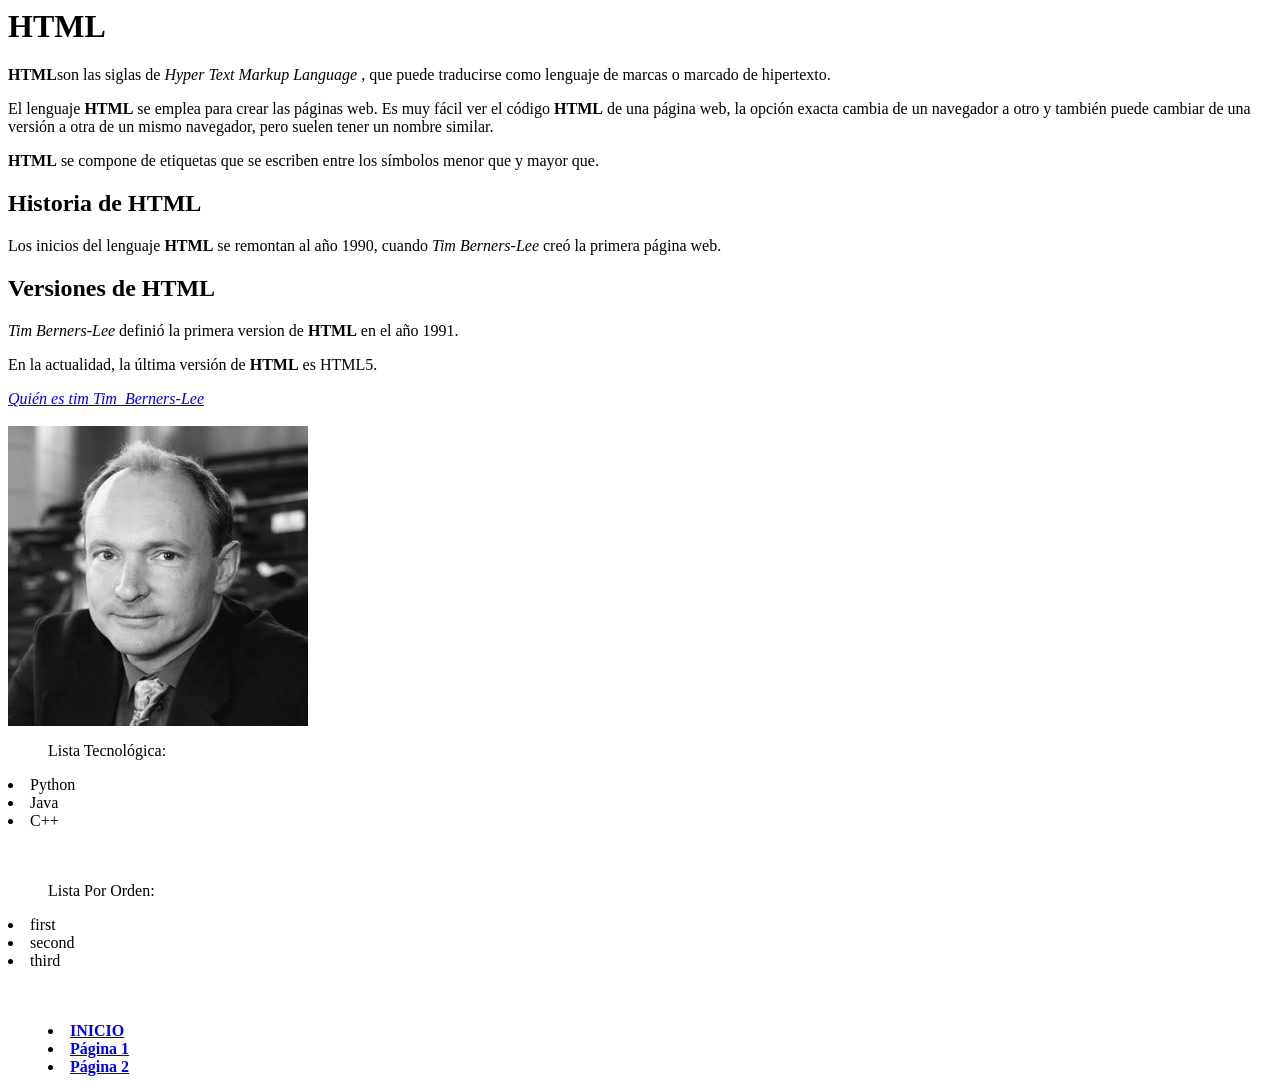
==== index.html @ 3ed59aa0 "Acabé la segunda tarea He añadido a la primera tarea una lista ordenada y otra sin orden y ademas un" ====
<html>
    <head>
       

    </head>
    <body>
        <h1>HTML</h1>
    
        <p>
            <strong>HTML</strong>son las siglas de <em>Hyper Text Markup Language</em> , que puede traducirse como lenguaje de marcas o marcado de hipertexto.
        </p>

        <p>
            El lenguaje <strong>HTML</strong> se emplea para crear las páginas web. Es muy fácil ver el código <strong>HTML</strong> de una página web, la opción exacta cambia de un navegador a otro y también puede cambiar de una versión a otra de un mismo navegador, pero suelen tener un nombre similar.
        </p>

        <p>
            <strong>HTML</strong> se compone de etiquetas que se escriben entre los símbolos menor que y mayor que.
        </p>

        <h2>
            <strong>Historia de HTML</strong>
        </h2>

        <p>
            Los inicios del lenguaje <strong>HTML</strong> se remontan al año 1990, cuando <em>Tim Berners-Lee</em> creó la primera página web.
        </p>

        <h2>
            <strong>Versiones de HTML</strong>
        </h2>

        <p>
            <em>Tim Berners-Lee</em> definió la primera version de <strong>HTML</strong> en el año 1991.
        </p>

        <p>
            En la actualidad, la última versión de <strong>HTML</strong> es HTML5.
        </p>

        <a href="https://es.wikipedia.org/wiki/Tim_Berners-Lee"><em>Quién es tim Tim_Berners-Lee</em></a>
      
        <br></br>
    
        <img src="./ejercicio/img/tim.jpg" width="300" height="300">

        <ul>Lista Tecnológica:</ul>
            <li>Python</li>
            <li>Java</li>
            <li>C++</li>

        <br></br>

        <ol>Lista Por Orden:</ol>
            <li>first</li>
            <li>second</li>
            <li>third</li>

        <br></br>
        
        <menu>
            <li><a href="C:\Users\noe.gayoso.SALESIANOSAL.000\Documents\GitHub\Ejercicio1\index.html"> <strong>INICIO</strong> </a></li>
            <li><a href="C:\Users\noe.gayoso.SALESIANOSAL.000\Documents\GitHub\Ejercicio1\pagina1.html"><strong>Página 1</strong></a></li>
            <li><a href="C:\Users\noe.gayoso.SALESIANOSAL.000\Documents\GitHub\Ejercicio1\pagina2.html"><strong>Página 2</strong></a></li>

        </menu>
        


    </body>
</html>
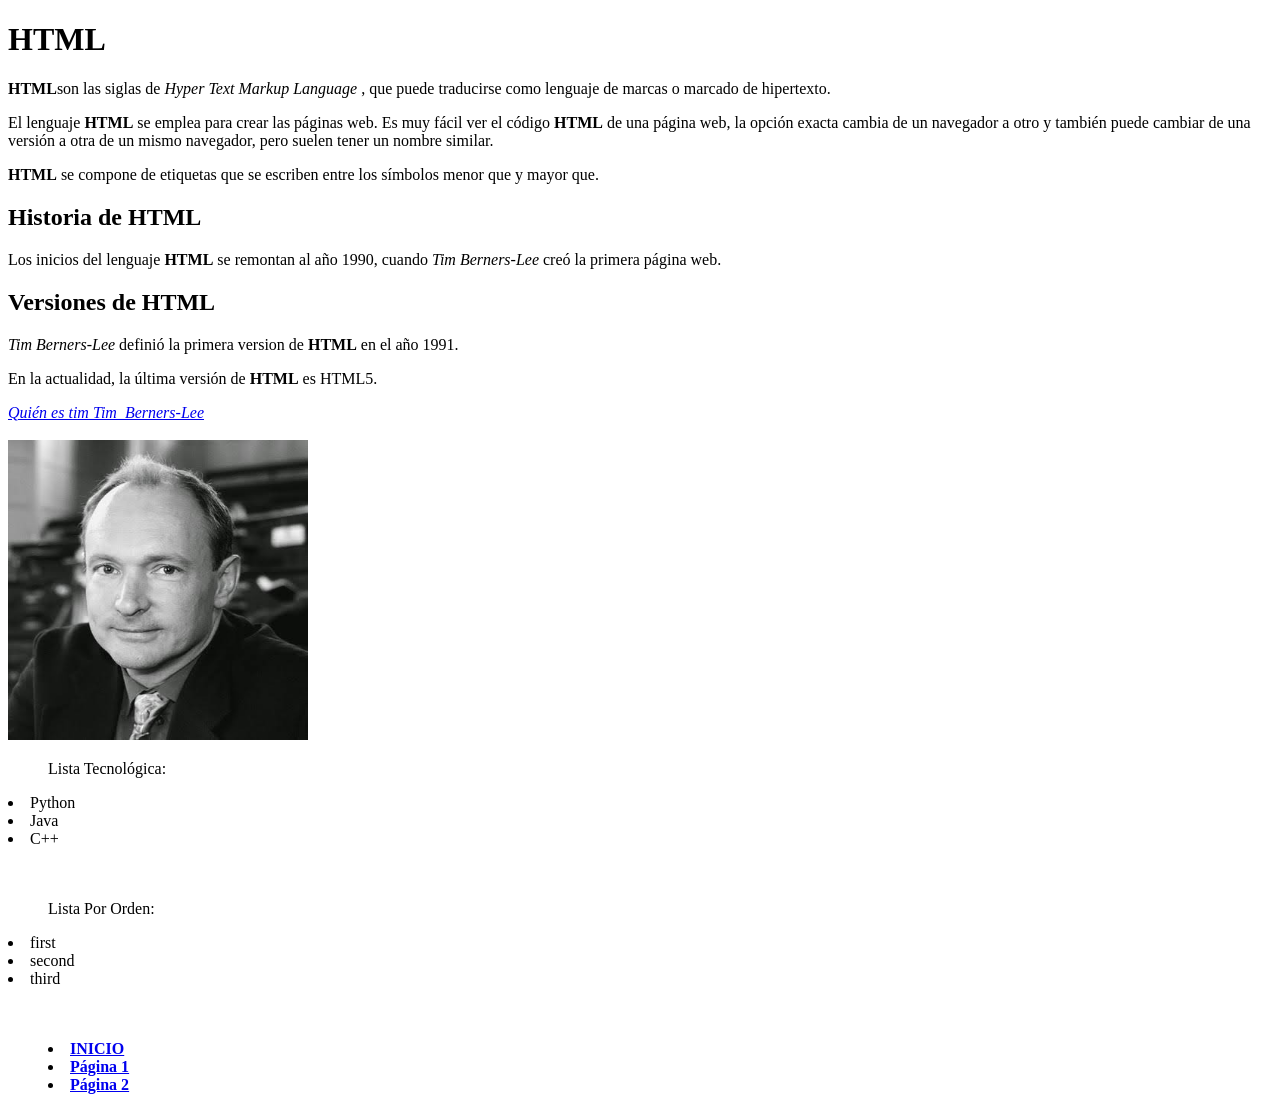
==== commit 4bc9ff63: "cambie el principio puse tildes" ====
--- a/index.html
+++ b/index.html
@@ -1,4 +1,5 @@
-<html>
+<!DOCTYPE html>
+<html lang="es">
     <head>
        
 
@@ -59,10 +60,9 @@
         <br></br>
         
         <menu>
-            <li><a href="C:\Users\noe.gayoso.SALESIANOSAL.000\Documents\GitHub\Ejercicio1\index.html"> <strong>INICIO</strong> </a></li>
-            <li><a href="C:\Users\noe.gayoso.SALESIANOSAL.000\Documents\GitHub\Ejercicio1\pagina1.html"><strong>Página 1</strong></a></li>
-            <li><a href="C:\Users\noe.gayoso.SALESIANOSAL.000\Documents\GitHub\Ejercicio1\pagina2.html"><strong>Página 2</strong></a></li>
-
+            <li><a href="./index.html"> <strong>INICIO</strong> </a></li>
+            <li><a href="./pagina1.html"><strong>Página 1</strong></a></li>
+            <li><a href="./pagina2.html"><strong>Página 2</strong></a></li>
         </menu>
         
 
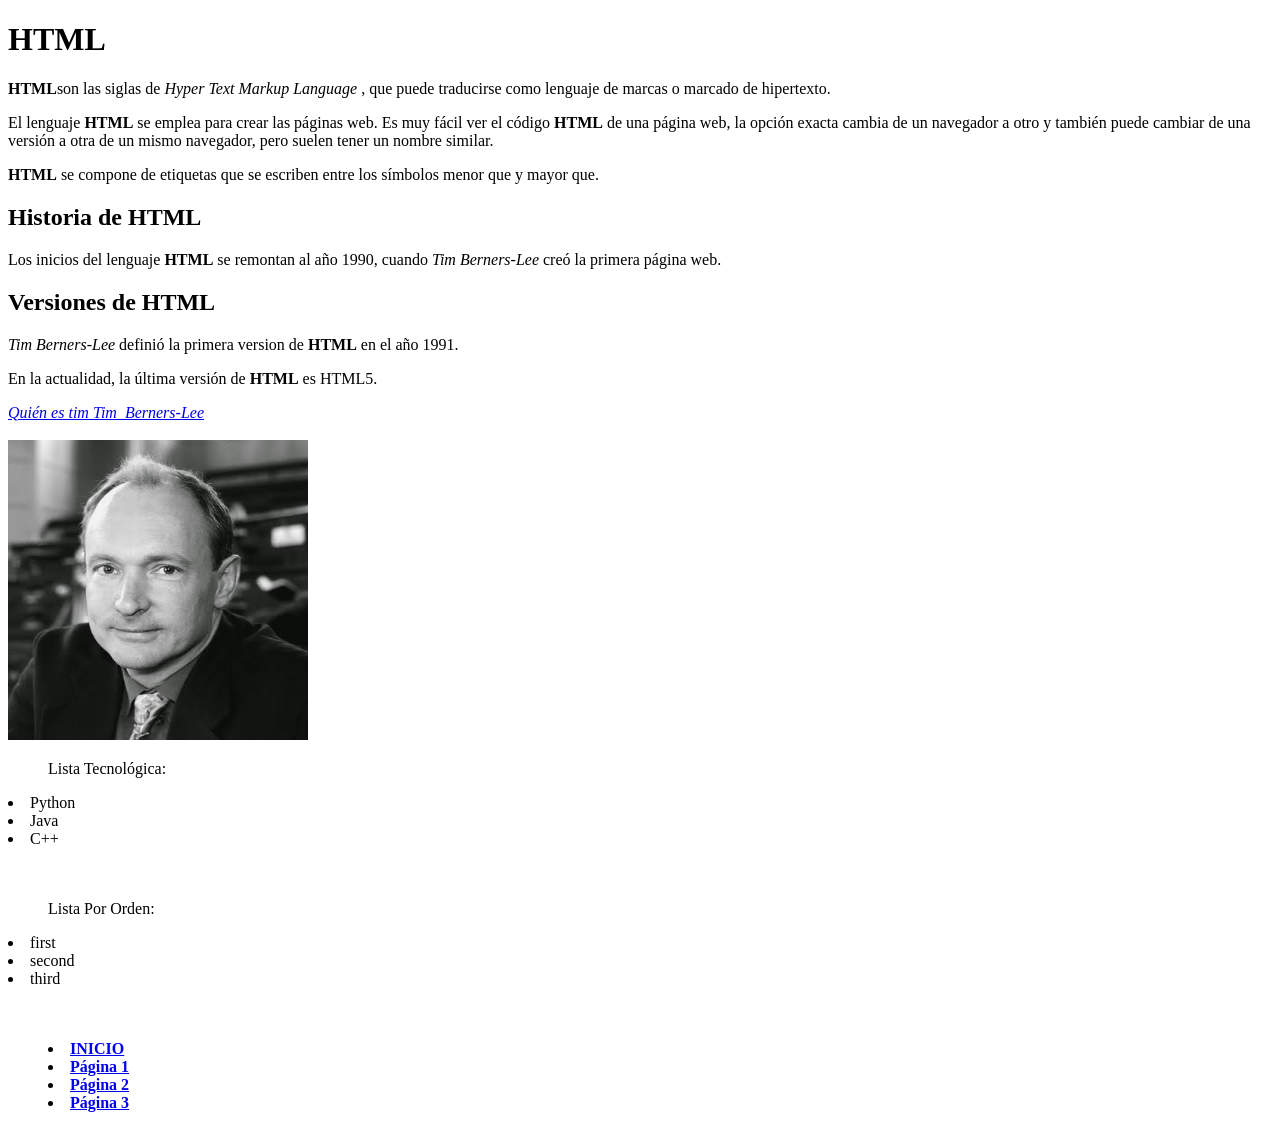
==== commit 9de81b07: "Añadí la tercera página Le meti una pagina nueva con TABLAS y todo lo demáss." ====
--- a/index.html
+++ b/index.html
@@ -1,8 +1,9 @@
 <!DOCTYPE html>
 <html lang="es">
     <head>
-       
-
+       <title>Si entras aqui me perteneces</title>
+            <meta charset="utf-8">
+            <meta name="viewport" content="width=device-width, initial-scale=1">
     </head>
     <body>
         <h1>HTML</h1>
@@ -63,6 +64,7 @@
             <li><a href="./index.html"> <strong>INICIO</strong> </a></li>
             <li><a href="./pagina1.html"><strong>Página 1</strong></a></li>
             <li><a href="./pagina2.html"><strong>Página 2</strong></a></li>
+            <li><a href="./pagina3.html"><strong>Página 3</strong></a></li>
         </menu>
         
 
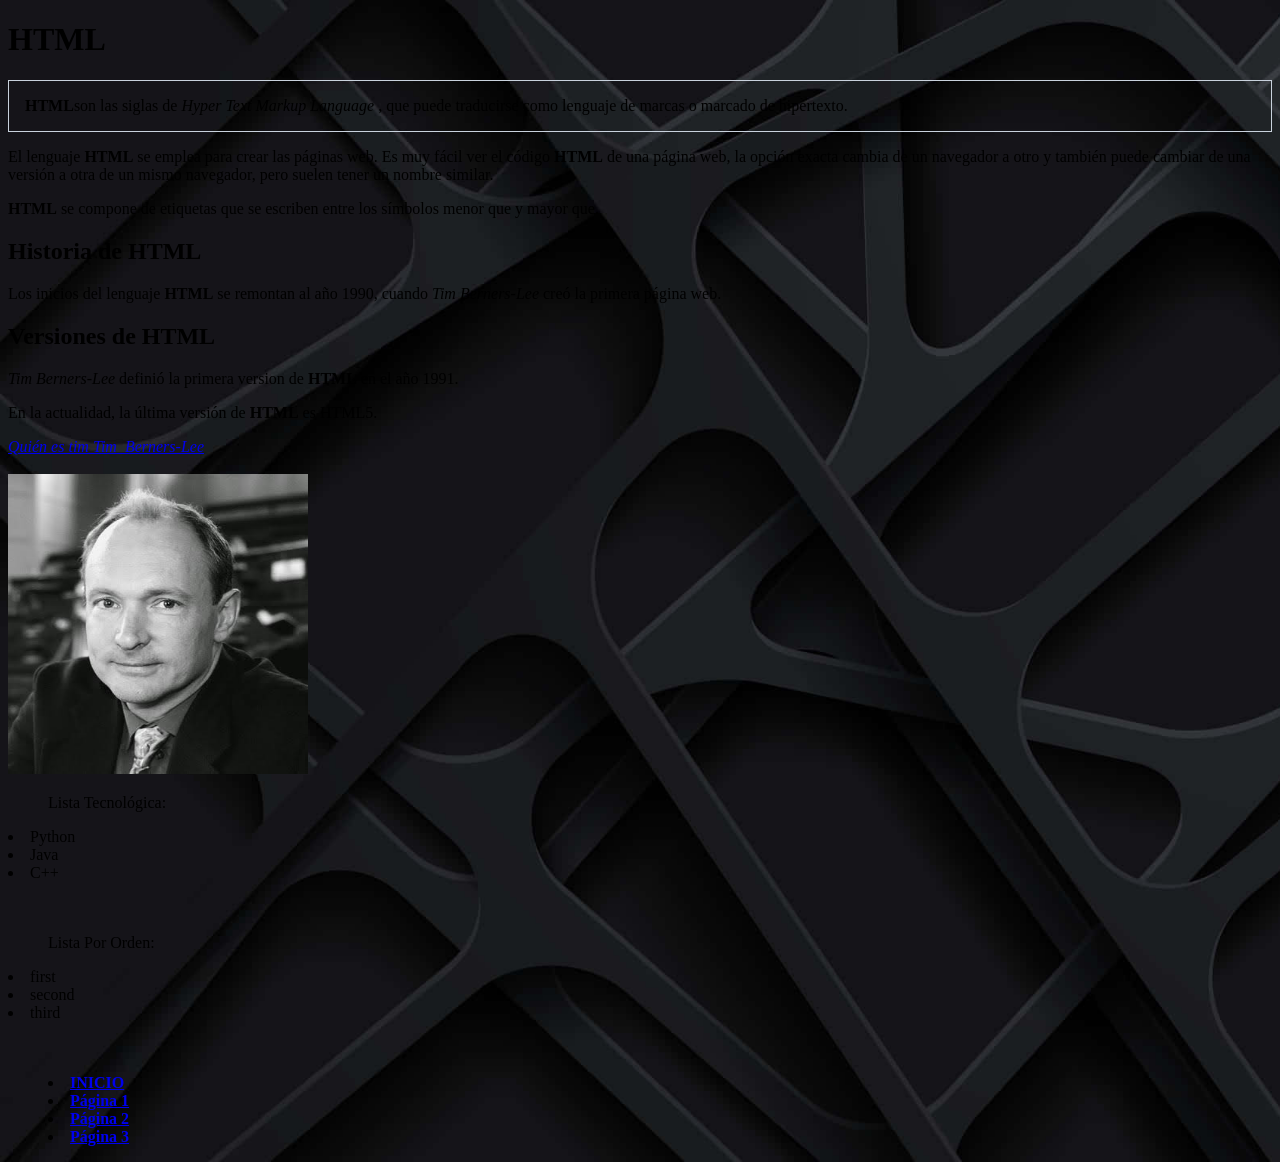
==== commit d3610f32: "Mejora con el css He añadido diversas imagenes e incluso animaciones con el <div> y mas css" ====
--- a/index.html
+++ b/index.html
@@ -2,13 +2,14 @@
 <html lang="es">
     <head>
        <title>Si entras aqui me perteneces</title>
-            <meta charset="utf-8">
-            <meta name="viewport" content="width=device-width, initial-scale=1">
+        <meta charset="utf-8">
+        <meta name="viewport" content="width=device-width, initial-scale=1">
+        <link rel="stylesheet" href="./css/estilos.css">
     </head>
-    <body>
+    <body class="fto">
         <h1>HTML</h1>
     
-        <p>
+        <p class="tarjeta">
             <strong>HTML</strong>son las siglas de <em>Hyper Text Markup Language</em> , que puede traducirse como lenguaje de marcas o marcado de hipertexto.
         </p>
 
@@ -44,7 +45,7 @@
       
         <br></br>
     
-        <img src="./ejercicio/img/tim.jpg" width="300" height="300">
+        <img src="./img/tim.jpg" width="300" height="300">
 
         <ul>Lista Tecnológica:</ul>
             <li>Python</li>
--- a/css/estilos.css
+++ b/css/estilos.css
@@ -0,0 +1,17 @@
+.tarjeta {
+    border: 1px solid #c9d2dd;
+    padding: 1rem;
+  }
+
+.tarjeta h3 {
+    margin-top: 0;
+}
+
+.body {
+  background-color: rgba(127, 199, 177, 0.596);
+}
+
+.fto {
+  background-image: url("dark.jpg");
+  background-size: cover;
+}
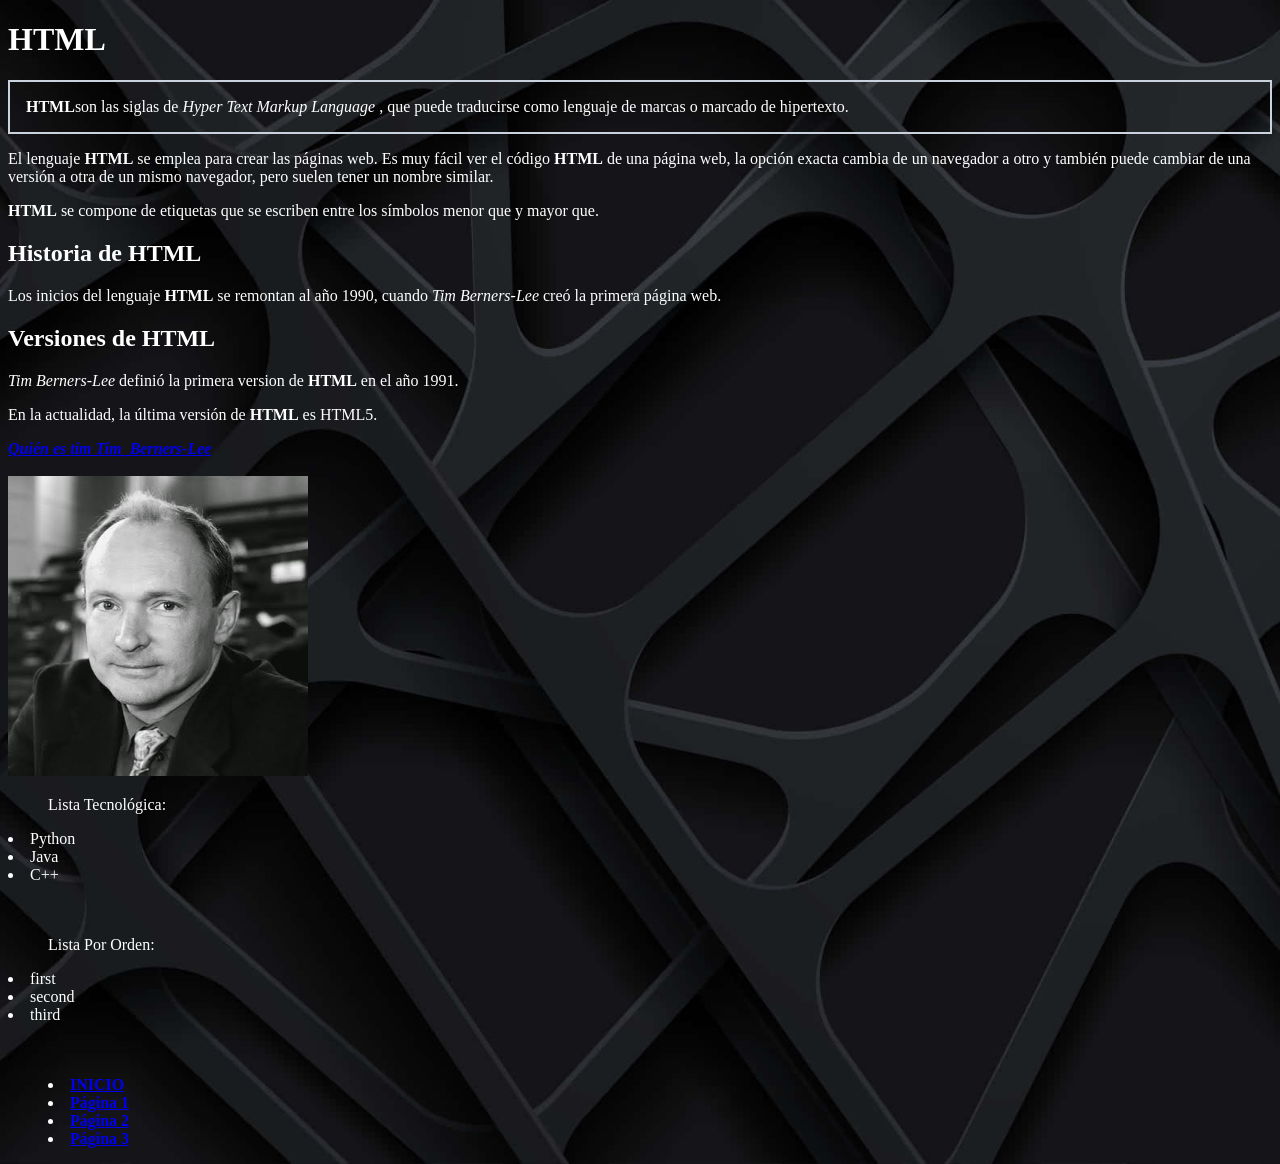
==== commit e85dc922: "añadi cosas hice cosas" ====
--- a/index.html
+++ b/index.html
@@ -41,7 +41,7 @@
             En la actualidad, la última versión de <strong>HTML</strong> es HTML5.
         </p>
 
-        <a href="https://es.wikipedia.org/wiki/Tim_Berners-Lee"><em>Quién es tim Tim_Berners-Lee</em></a>
+        <a href="https://es.wikipedia.org/wiki/Tim_Berners-Lee"><em><strong>Quién es tim Tim_Berners-Lee</strong></em></a>
       
         <br></br>
     
--- a/css/estilos.css
+++ b/css/estilos.css
@@ -1,17 +1,32 @@
 .tarjeta {
-    border: 1px solid #c9d2dd;
-    padding: 1rem;
-  }
+  border: 2px solid #c9d2dd;
+  padding: 1rem;
+  color: white;
+}
 
 .tarjeta h3 {
-    margin-top: 0;
+  margin-top: 0;
+  color: white;
 }
 
 .body {
   background-color: rgba(127, 199, 177, 0.596);
+  color: white;
 }
 
 .fto {
   background-image: url("dark.jpg");
   background-size: cover;
+  background-position: center;
+  color: white;
 }
+
+
+.tarjeta p,
+.tarjeta h1,
+.tarjeta h2,
+.tarjeta h3,
+.tarjeta span,
+.tarjeta a {
+  color: white;
+}
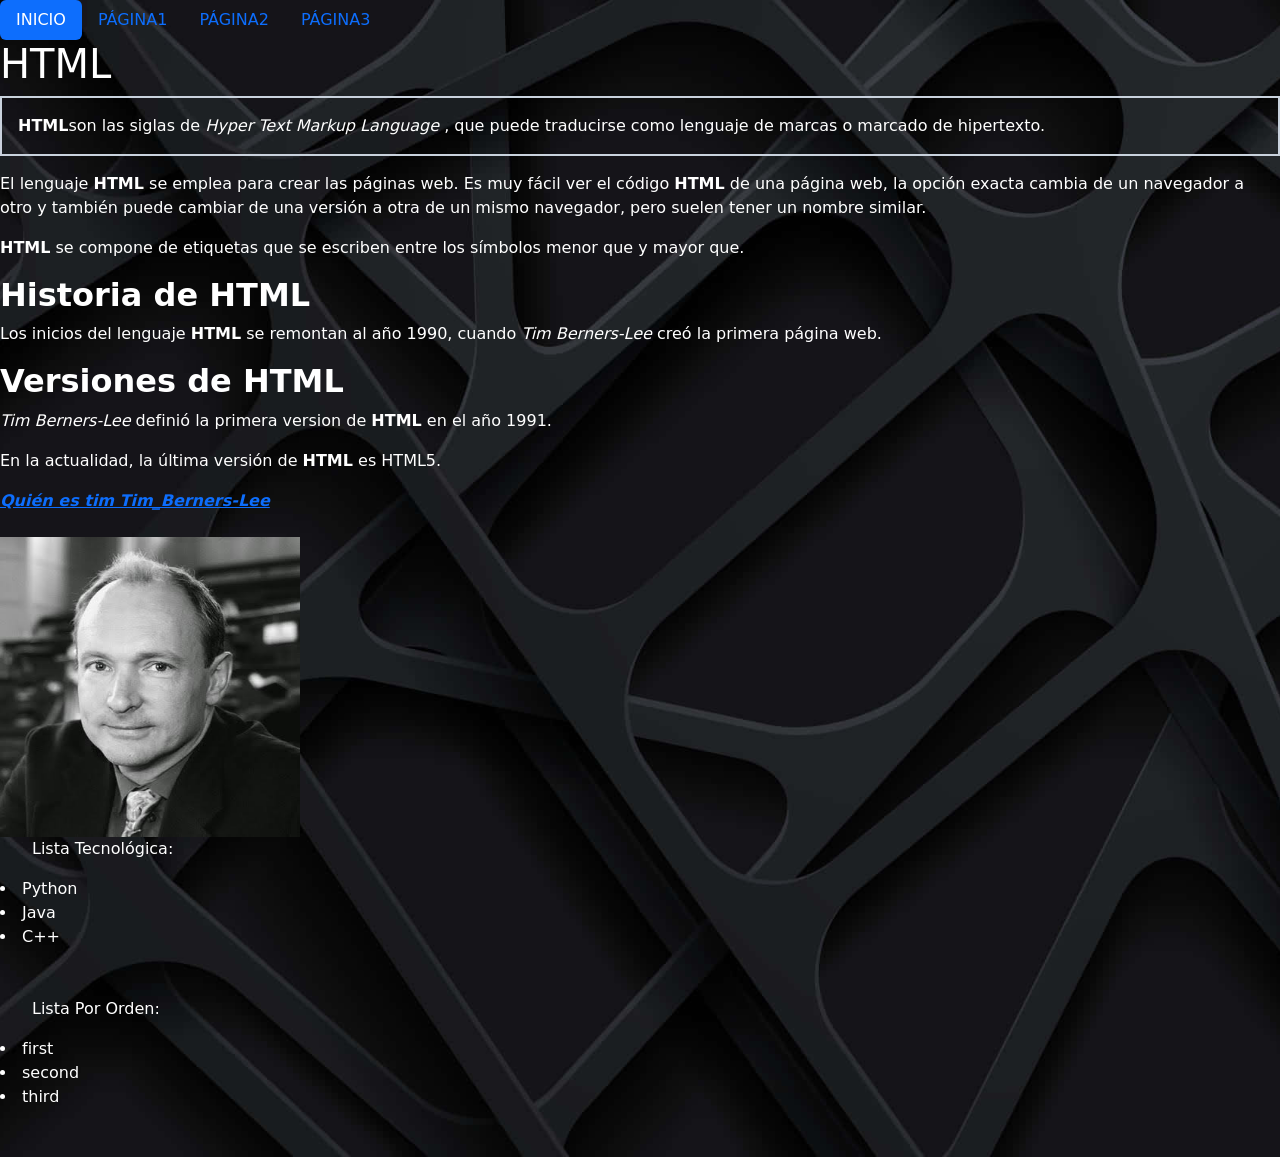
==== commit 5600cfab: "hice cosas como siempre" ====
--- a/index.html
+++ b/index.html
@@ -2,11 +2,32 @@
 <html lang="es">
     <head>
        <title>Si entras aqui me perteneces</title>
-        <meta charset="utf-8">
-        <meta name="viewport" content="width=device-width, initial-scale=1">
-        <link rel="stylesheet" href="./css/estilos.css">
+       <link href="https://cdn.jsdelivr.net/npm/bootstrap@5.3.8/dist/css/bootstrap.min.css" rel="stylesheet" integrity="sha384-sRIl4kxILFvY47J16cr9ZwB07vP4J8+LH7qKQnuqkuIAvNWLzeN8tE5YBujZqJLB" crossorigin="anonymous">
+       <link rel="icon" type="image/png" href="img/insta.png">
+       <meta charset="utf-8">
+       <meta name="viewport" content="width=device-width, initial-scale=1">
+       <link rel="stylesheet" href="./css/estilos.css">
     </head>
     <body class="fto">
+        <ul class="nav nav-pills">
+            <li class="nav-item">
+              <a class="nav-link active" aria-current="page" href="./index.html">INICIO</a>
+            </li>
+            <li class="nav-item">
+              <a class="nav-link" href="./pagina1.html">PÁGINA1</a>
+            </li>
+            <li class="nav-item">
+              <a class="nav-link" href="./pagina2.html">PÁGINA2</a>
+            </li>
+            <li class="nav-item">
+              <a class="nav-link" href="./pagina3.html">PÁGINA3</a>
+            </li>
+            
+    
+          </ul>
+
+
+
         <h1>HTML</h1>
     
         <p class="tarjeta">
@@ -61,14 +82,8 @@
 
         <br></br>
         
-        <menu>
-            <li><a href="./index.html"> <strong>INICIO</strong> </a></li>
-            <li><a href="./pagina1.html"><strong>Página 1</strong></a></li>
-            <li><a href="./pagina2.html"><strong>Página 2</strong></a></li>
-            <li><a href="./pagina3.html"><strong>Página 3</strong></a></li>
-        </menu>
-        
 
 
+        <script src="https://cdn.jsdelivr.net/npm/bootstrap@5.3.8/dist/js/bootstrap.bundle.min.js" integrity="sha384-FKyoEForCGlyvwx9Hj09JcYn3nv7wiPVlz7YYwJrWVcXK/BmnVDxM+D2scQbITxI" crossorigin="anonymous"></script>
     </body>
 </html>
